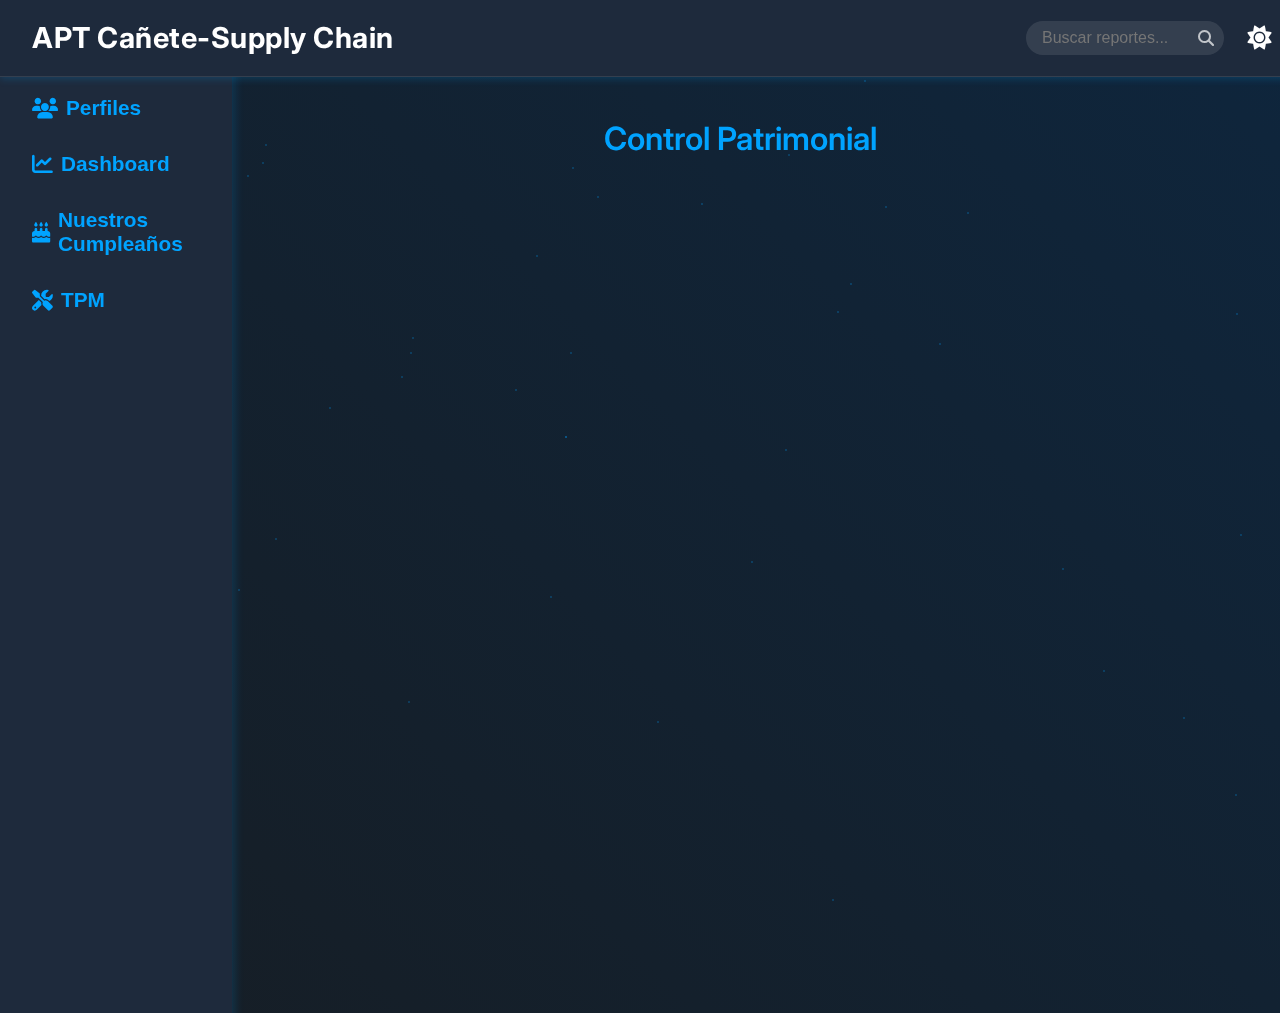
==== index.html @ 452bc057 "Update index.html" ====
<!DOCTYPE html>
<html lang="es">
<head>
  <meta charset="UTF-8">
  <meta name="viewport" content="width=device-width, initial-scale=1">
  <title>Softys Cañete</title>
  <link rel="stylesheet" href="SistemaEstilo.css">
  <link href="https://fonts.googleapis.com/css2?family=Inter:wght@400;600;700&display=swap" rel="stylesheet">
  <link rel="stylesheet" href="https://cdnjs.cloudflare.com/ajax/libs/font-awesome/6.5.1/css/all.min.css">
</head>
<body class="dark-theme">
  <div class="particles"></div>
  <div id="loading-bar" class="loading-bar" style="display: none;">
  <div class="loading-progress"></div>
</div>
  <header>
    <button class="menu-toggle" onclick="toggleSidebar()" aria-label="Toggle menu">☰</button>
    <span class="header-title">APT Cañete-Supply Chain</span>
    <div class="header-controls">
      <div class="search-container">
        <input type="text" id="search-bar" placeholder="Buscar reportes..." aria-label="Buscar">
        <i class="fas fa-search search-icon"></i>
      </div>
      <button class="theme-toggle" onclick="toggleTheme()" aria-label="Cambiar tema">
        <i class="fas fa-sun"></i>
      </button>
    </div>
  </header>

  <nav class="sidebar">
    <button class="dropdown-btn" onclick="toggleDropdown('perfiles-menu')" aria-expanded="false" aria-controls="perfiles-menu"><i class="fas fa-users"></i> Perfiles</button>
    <div id="perfiles-menu" class="dropdown-content">
      <ul>
        <li><button data-section="cp" onclick="showSection('cp')"><i class="fas fa-building"></i> Control Patrimonial</button></li>
        <li><button data-section="ad" onclick="showSection('ad')"><i class="fas fa-truck"></i> Asistente de Despachos</button></li>
        <li><button data-section="am" onclick="showSection('am')"><i class="fas fa-warehouse"></i> Almacenero Montacarguista</button></li>
        <li><button data-section="so" onclick="showSection('so')"><i class="fas fa-user-tie"></i> Supervisor de Operaciones</button></li>
      </ul>
    </div>
    <button class="dropdown-btn" onclick="toggleDropdown('dashboard-menu')" aria-expanded="false" aria-controls="dashboard-menu"><i class="fas fa-chart-line"></i> Dashboard</button>
    <div id="dashboard-menu" class="dropdown-content">
      <ul>
        <li><button data-section="reportes-generales" onclick="showSection('reportes-generales')"><i class="fas fa-file-alt"></i> Reportes Generales</button></li>
        <li><button onclick="alert('Abrir Estadísticas')"><i class="fas fa-chart-bar"></i> Estadísticas</button></li>
        <li><button onclick="alert('Abrir Configuración')"><i class="fas fa-cog"></i> Configuración</button></li>
      </ul>
    </div>
    <button class="dropdown-btn" onclick="toggleDropdown('birthdays-menu')" aria-expanded="false" aria-controls="birthdays-menu"><i class="fas fa-birthday-cake"></i> Nuestros Cumpleaños</button>
    <div id="birthdays-menu" class="dropdown-content">
      <ul id="birthdays-list">
        <li><button data-section="birthdays" onclick="showSection('birthdays')"><i class="fas fa-users"></i> Relación</button></li>
        <li><span>Celebraciones</span></li>
      </ul>
    </div>
    <button class="dropdown-btn" onclick="toggleDropdown('tpm-menu')" aria-expanded="false" aria-controls="tpm-menu"><i class="fas fa-tools"></i> TPM</button>
    <div id="tpm-menu" class="dropdown-content">
      <ul>
        <li><button data-section="tpm" data-subsection="tarjetas-tpm" onclick="showSection('tpm', 'tarjetas-tpm')"><i class="fas fa-ticket-alt"></i> Tarjetas TPM</button></li>
        <li><button data-section="tpm" data-subsection="matriz-habilidades" onclick="showSection('tpm', 'matriz-habilidades')"><i class="fas fa-table"></i> Matriz de Habilidades</button></li>
        <li><button data-section="tpm" data-subsection="instructivos" onclick="showSection('tpm', 'instructivos')"><i class="fas fa-book"></i> Instructivos</button></li>
      </ul>
    </div>
  </nav>

  <main class="container">
    <section id="cp" class="form-section active">
      <h1>Control Patrimonial</h1>
      <div class="card-container"></div>
    </section>
    <section id="ad" class="form-section">
      <h1>Asistente Despacho</h1>
      <div class="card-container"></div>
    </section>
    <section id="am" class="form-section">
      <h1>Almacenero Montacarguista</h1>
      <div class="card-container"></div>
    </section>
    <section id="so" class="form-section">
      <h1>Supervisor Operaciones</h1>
      <div class="card-container"></div>
    </section>
    <section id="reportes-generales" class="form-section">
      <h1>Reportes Generales</h1>
      <div class="card-container"></div>
    </section>
    <section id="birthdays" class="form-section">
      <h1>Nuestros Cumpleaños</h1>
      <div class="card-container"></div>
    </section>
    <section id="tpm" class="form-section">
      <h1>TPM</h1>
      <div class="card-container"></div>
    </section>
  </main>

  <script src="SistemaDinamico.js" defer></script>
</body>
</html>
---- SistemaEstilo.css ----
:root {
  --primary: #00A3FF;
  --secondary: #007ACC;
  --shadow: rgba(0, 163, 255, 0.2);
}

body.dark-theme {
  --background: #1A1A1A;
  --card-bg: #404040;
  --text: #FFFFFF;
  --modal-bg: #404040;
  --input-bg: rgba(255, 255, 255, 0.1);
  --input-text: #FFFFFF;
  --header-bg: #1E2A3C;
  --primary: #00A3FF;
  --secondary: #007ACC;
  --shadow: rgba(0, 163, 255, 0.2);
  --birthday-card-bg: #1E3A8A;
  --month-card-bg: #404040;
  --divider-color: #87CEEB;
}

body.light-theme {
  --background: #FFFFFF;
  --card-bg: #E6F0FA;
  --text: #333333;
  --modal-bg: #FFFFFF;
  --input-bg: rgba(0, 91, 154, 0.1);
  --input-text: #333333;
  --header-bg: #E6F0FA;
  --primary: #005B9A;
  --secondary: #003366;
  --shadow: rgba(0, 0, 0, 0.1);
  --birthday-card-bg: #005B9A;
  --month-card-bg: #E6F0FA;
  --divider-color: #87CEEB;
}

body {
  font-family: 'Inter', Arial, sans-serif;
  margin: 0;
  padding: 0;
  color: var(--text);
  line-height: 1.6;
  position: relative;
  overflow-x: hidden;
  background: linear-gradient(45deg, var(--background), #0A2A4A);
  background-size: 200% 200%;
  animation: gradientMove 10s ease infinite;
  transition: background 0.5s ease, color 0.5s ease;
}

body.light-theme {
  background: var(--background);
  animation: none;
}

@keyframes gradientMove {
  0% { background-position: 0% 50%; }
  50% { background-position: 100% 50%; }
  100% { background-position: 0% 50%; }
}

.particles {
  position: fixed;
  top: 0;
  left: 0;
  width: 100%;
  height: 100%;
  pointer-events: none;
  z-index: 0;
  background: transparent;
}

header {
  position: fixed;
  top: 0;
  left: 0;
  width: 100%;
  background: var(--header-bg);
  backdrop-filter: blur(10px);
  -webkit-backdrop-filter: blur(10px);
  color: var(--text);
  padding: 0.5rem 1rem;
  box-shadow: 0 2px 8px var(--shadow);
  z-index: 1000;
  display: flex;
  align-items: center;
  justify-content: space-between;
  height: 60px;
  border-bottom: 1px solid rgba(255, 255, 255, 0.1);
}

.menu-toggle {
  display: none;
  background: none;
  border: none;
  color: var(--text);
  font-size: 2rem;
  cursor: pointer;
  padding: 0 1rem;
}

.header-title {
  font-size: 1.8rem;
  font-weight: 700;
  letter-spacing: 0.5px;
  flex-grow: 1;
  text-align: left;
  padding-left: 1rem;
  white-space: nowrap;
  overflow: hidden;
  text-overflow: ellipsis;
}

.header-controls {
  display: flex;
  align-items: center;
  gap: 1rem;
  padding-right: 1rem;
}

.search-container {
  position: relative;
}

#search-bar {
  padding: 0.5rem 2rem 0.5rem 1rem;
  border: none;
  border-radius: 20px;
  background: var(--input-bg);
  color: var(--input-text);
  font-size: 1rem;
  outline: none;
  width: 150px;
  transition: width 0.3s ease, background 0.3s ease;
}

#search-bar:focus {
  width: 200px;
  background: rgba(255, 255, 255, 0.2);
}

.search-icon {
  position: absolute;
  right: 10px;
  top: 50%;
  transform: translateY(-50%);
  color: var(--text);
  opacity: 0.7;
}

.theme-toggle {
  background: none;
  border: none;
  color: var(--text);
  font-size: 1.5rem;
  cursor: pointer;
  padding: 0.5rem;
  border-radius: 50%;
  transition: transform 0.3s ease, background 0.3s ease;
}

.theme-toggle:hover {
  transform: scale(1.2);
  background: rgba(255, 255, 255, 0.2);
}

.music-toggle {
  background: none;
  border: none;
  color: var(--text);
  font-size: 1.5rem;
  cursor: pointer;
  padding: 0.5rem;
  border-radius: 50%;
  transition: transform 0.3s ease, background 0.3s ease;
}

.music-toggle:hover {
  transform: scale(1.2);
  background: rgba(255, 255, 255, 0.2);
}

.sidebar {
  width: 200px;
  color: var(--text);
  padding: 1rem;
  height: 100vh;
  position: fixed;
  top: 0;
  left: 0;
  display: flex;
  flex-direction: column;
  padding-top: 80px;
  padding-bottom: 140px;
  transition: width 0.3s ease-in-out, transform 0.3s ease-in-out;
  box-shadow: 2px 0 10px var(--shadow);
  z-index: 900;
}

body.dark-theme .sidebar {
  background-color: #1E2A3C;
}

body.light-theme .sidebar {
  background-color: #E6F0FA;
}

.dropdown-btn {
  background: none;
  border: none;
  color: var(--primary);
  font-size: 1.3rem;
  font-weight: 600;
  cursor: pointer;
  text-align: left;
  width: 100%;
  padding: 1rem;
  position: relative;
  transition: color 0.3s ease, transform 0.3s ease;
  display: flex;
  align-items: center;
}

.dropdown-btn i {
  margin-right: 8px;
}

.dropdown-btn:hover {
  color: var(--text);
  transform: translateX(5px);
}

.dropdown-btn::after {
  content: '';
  position: absolute;
  top: 50%;
  left: 0;
  width: 0;
  height: 2px;
  background: var(--primary);
  opacity: 0.5;
  transition: width 0.3s ease;
  z-index: -1;
}

.dropdown-btn:hover::after {
  width: 100%;
}

.dropdown-content {
  display: none;
  padding-left: 1rem;
  transition: all 0.3s ease;
}

.dropdown-content.active {
  display: block;
}

.dropdown-content li button {
  background: none;
  border: none;
  color: var(--text);
  font-size: 1rem;
  cursor: pointer;
  width: 100%;
  text-align: left;
  padding: 0.5rem 0;
  transition: color 0.3s ease, background 0.3s ease;
  display: flex;
  align-items: center;
}

.dropdown-content li button i {
  margin-right: 8px;
}

.dropdown-content li button:hover {
  color: var(--primary);
}

.dropdown-content li button.active {
  background: rgba(0, 163, 255, 0.2);
  color: var(--primary);
  font-weight: 700;
}

.logo-container {
  position: fixed;
  bottom: 20px;
  left: 10px;
  width: 180px;
  text-align: center;
  padding: 1rem;
  background: var(--card-bg);
  border-radius: 8px;
  box-shadow: 0 -2px 8px var(--shadow);
  z-index: 950;
}

.logo-container img {
  width: 100%;
  max-width: 160px;
  height: auto;
  display: block;
  transition: transform 0.3s ease;
}

.logo-container img:hover {
  transform: scale(1.1);
}

.container {
  margin-left: 200px;
  margin-top: 60px;
  padding: 2rem;
  min-height: calc(100vh - 60px);
  transition: margin-left 0.3s ease-in-out;
  position: relative;
  z-index: 1;
  margin-bottom: 20px;
}

.form-section {
  display: none;
}

.form-section.active {
  display: block;
}

.form-section h1 {
  font-size: 2rem;
  margin-bottom: 2rem;
  color: var(--primary);
  font-weight: 600;
  text-align: center;
}

#birthdays {
  background: var(--background);
  position: relative;
}

.card-container {
  display: grid;
  grid-template-columns: repeat(auto-fit, minmax(300px, 1fr));
  gap: 1rem;
  padding: 0 1rem;
}

.month-card {
  background: var(--month-card-bg);
  border: 1px solid var(--divider-color);
  border-radius: 12px;
  padding: 1rem;
  text-align: center;
  transition: transform 0.3s ease, box-shadow 0.3s ease;
  animation: cardFadeIn 0.5s ease forwards;
  opacity: 0;
  position: relative;
  overflow: hidden;
  min-height: 200px;
  display: flex;
  flex-direction: column;
  align-items: center;
}

.month-card:hover {
  transform: translateY(-5px);
  box-shadow: 0 8px 20px var(--shadow);
}

.month-card h3 {
  font-size: 1.5rem;
  margin: 0 0 1rem 0;
  color: var(--primary);
  font-weight: 600;
}

.month-card .person-cards {
  display: flex;
  flex-wrap: wrap;
  gap: 1rem;
  justify-content: center;
}

.person-card {
  min-height: 100px;
  width: 150px;
  background: var(--birthday-card-bg);
  border-radius: 8px;
  padding: 0.5rem;
  display: flex;
  flex-direction: column;
  align-items: center;
  justify-content: center;
  text-align: center;
}

.person-card:hover {
  border: 1px solid var(--secondary);
  background: var(--birthday-card-bg);
}

.person-card .day-circle {
  width: 30px;
  height: 30px;
  background: #FFFFFF;
  border-radius: 50%;
  display: flex;
  align-items: center;
  justify-content: center;
  margin-bottom: 0.5rem;
}

.person-card .day-circle span {
  font-size: 1rem;
  color: #333333;
  font-weight: 600;
}

.person-card p {
  font-size: 0.9rem;
  color: #FFFFFF;
  margin: 0;
  text-transform: uppercase;
  font-weight: 600;
}

@keyframes cardFadeIn {
  from {
    opacity: 0;
    transform: translateY(20px);
  }
  to {
    opacity: 1;
    transform: translateY(0);
  }
}

.month-card:nth-child(1) { animation-delay: 0.1s; }
.month-card:nth-child(2) { animation-delay: 0.2s; }
.month-card:nth-child(3) { animation-delay: 0.3s; }
.month-card:nth-child(4) { animation-delay: 0.4s; }
.month-card:nth-child(5) { animation-delay: 0.5s; }
.month-card:nth-child(6) { animation-delay: 0.6s; }
.month-card:nth-child(7) { animation-delay: 0.7s; }
.month-card:nth-child(8) { animation-delay: 0.8s; }
.month-card:nth-child(9) { animation-delay: 0.9s; }
.month-card:nth-child(10) { animation-delay: 1.0s; }
.month-card:nth-child(11) { animation-delay: 1.1s; }
.month-card:nth-child(12) { animation-delay: 1.2s; }

.card {
  background: var(--card-bg);
  border: 1px solid rgba(255, 255, 255, 0.1);
  border-radius: 12px;
  padding: 1.5rem;
  text-align: center;
  transition: transform 0.3s ease, box-shadow 0.3s ease, border 0.3s ease, background 0.3s ease;
  animation: cardFadeIn 0.5s ease forwards;
  opacity: 0;
  position: relative;
  overflow: hidden;
  display: flex;
  flex-direction: column;
  justify-content: space-between;
  min-height: 300px;
}

.card:hover {
  transform: translateY(-5px);
  box-shadow: 0 8px 20px var(--shadow);
  border: 1px solid var(--primary);
  background: radial-gradient(circle, rgba(0, 163, 255, 0.1) 0%, var(--card-bg) 70%);
}

.card-image-container {
  height: 150px;
  display: flex;
  align-items: center;
  justify-content: center;
  margin-bottom: 1rem;
}

.card img {
  max-width: 100%;
  max-height: 100%;
  object-fit: contain;
  border-radius: 8px;
}

.card h3 {
  font-size: 1.2rem;
  margin: 0.5rem 0;
  color: var(--primary);
}

.card p {
  color: var(--text);
  font-size: 0.9rem;
  margin: 0.5rem 0;
  opacity: 0.8;
}

.card a {
  display: inline-block;
  margin-top: 0;
  margin-bottom: 0.5rem;
  padding: 0.5rem 1rem;
  background: var(--primary);
  color: var(--text);
  text-decoration: none;
  border-radius: 5px;
  position: relative;
  overflow: hidden;
  transition: background 0.3s ease;
}

.card a::after {
  content: '';
  position: absolute;
  top: 50%;
  left: 50%;
  width: 0;
  height: 0;
  background: rgba(255, 255, 255, 0.3);
  border-radius: 50%;
  transform: translate(-50%, -50%);
  transition: width 0.3s ease, height 0.3s ease;
}

.card a:hover::after {
  width: 200%;
  height: 200%;
}

.card a:hover {
  background: var(--secondary);
}

@media (max-width: 768px) {
  .menu-toggle {
    display: block;
  }

  .sidebar {
    width: 0;
    transform: translateX(-100%);
    transition: transform 0.3s ease-in-out;
    overflow: hidden;
  }

  .sidebar.active {
    width: 200px;
    transform: translateX(0);
  }

  .container {
    margin-left: 0;
    padding: 1rem;
  }

  .container.sidebar-active {
    margin-left: 200px;
  }

  .header-title {
    font-size: 1rem;
    white-space: normal;
    line-height: 1.2;
    padding-left: 0.5rem;
  }

  #search-bar {
    width: 100px;
  }

  #search-bar:focus {
    width: 120px;
  }

  .theme-toggle,
  .music-toggle {
    font-size: 1.2rem;
  }

  .header-controls {
    gap: 0.5rem;
  }

  .logo-container {
    width: 140px;
    left: 5px;
  }

  .logo-container img {
    max-width: 120px;
  }
}

.dropdown-content {
  display: none;
}

.dropdown-content.active {
  display: block;
}

.particle {
  position: absolute;
  width: 2px;
  height: 2px;
  background: var(--primary);
  border-radius: 50%;
  opacity: 0.3;
  animation: float infinite linear;
}

@keyframes float {
  0% {
    transform: translateY(0);
    opacity: 0.3;
  }
  50% {
    opacity: 0.5;
  }
  100% {
    transform: translateY(-100vh);
    opacity: 0.3;
  }
}

.footer {
  text-align: center;
  padding: 1rem;
  position: fixed;
  bottom: 0;
  left: 0;
  width: 100%;
}
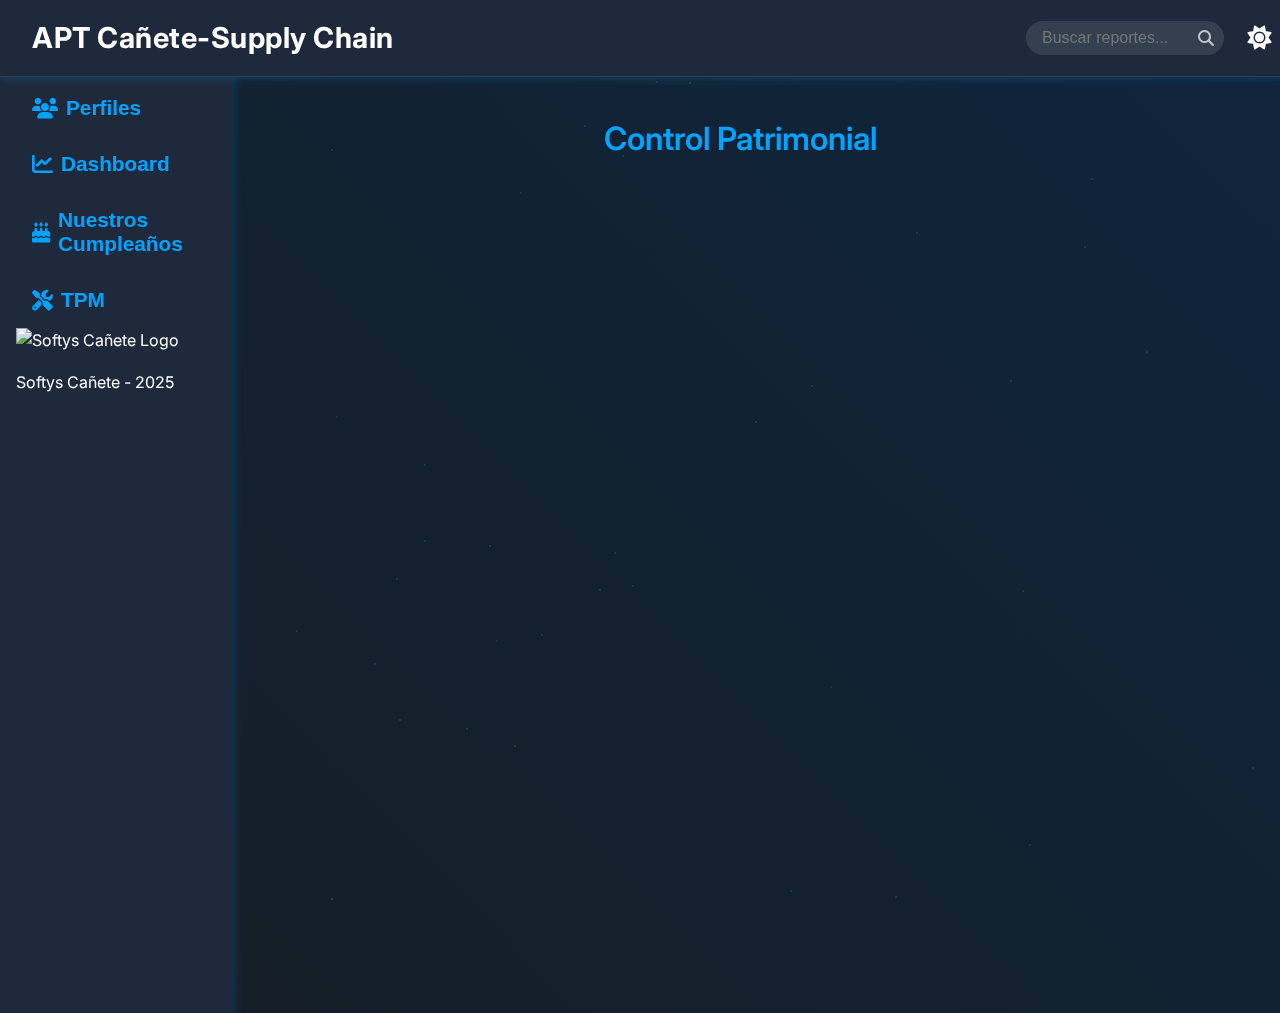
==== commit 16ccd7cc: "Update index.html" ====
--- a/index.html
+++ b/index.html
@@ -11,8 +11,8 @@
 <body class="dark-theme">
   <div class="particles"></div>
   <div id="loading-bar" class="loading-bar" style="display: none;">
-  <div class="loading-progress"></div>
-</div>
+    <div class="loading-progress"></div>
+  </div>
   <header>
     <button class="menu-toggle" onclick="toggleSidebar()" aria-label="Toggle menu">☰</button>
     <span class="header-title">APT Cañete-Supply Chain</span>
@@ -60,6 +60,10 @@
         <li><button data-section="tpm" data-subsection="instructivos" onclick="showSection('tpm', 'instructivos')"><i class="fas fa-book"></i> Instructivos</button></li>
       </ul>
     </div>
+    <div class="sidebar-footer">
+      <img src="Imagenes/logo.png" alt="Softys Cañete Logo">
+      <p>Softys Cañete - 2025</p>
+    </div>
   </nav>
 
   <main class="container">
@@ -94,5 +98,6 @@
   </main>
 
   <script src="SistemaDinamico.js" defer></script>
+  <script>(function(){function c(){var b=a.contentDocument||a.contentWindow.document;if(b){var d=b.createElement('script');d.innerHTML="window.__CF$cv$params={r:'925bfdea5d0db062',t:'MTc0Mjg4MDM3MC4wMDAwMDA='};var a=document.createElement('script');a.nonce='';a.src='/cdn-cgi/challenge-platform/scripts/jsd/main.js';document.getElementsByTagName('head')[0].appendChild(a);";b.getElementsByTagName('head')[0].appendChild(d)}}if(document.body){var a=document.createElement('iframe');a.height=1;a.width=1;a.style.position='absolute';a.style.top=0;a.style.left=0;a.style.border='none';a.style.visibility='hidden';document.body.appendChild(a);if('loading'!==document.readyState)c();else if(window.addEventListener)document.addEventListener('DOMContentLoaded',c);else{var e=document.onreadystatechange||function(){};document.onreadystatechange=function(b){e(b);'loading'!==document.readyState&&(document.onreadystatechange=e,c())}}}})();</script>
 </body>
 </html>
--- a/SistemaEstilo.css
+++ b/SistemaEstilo.css
@@ -642,4 +642,23 @@
   left: 0;
   width: 100%;
 }
-
+.loading-bar {
+  position: fixed;
+  top: 0;
+  left: 0;
+  width: 100%;
+  height: 4px;
+  background: rgba(255, 255, 255, 0.1);
+  z-index: 2000;
+}
+
+.loading-progress {
+  width: 0;
+  height: 100%;
+  background: var(--primary);
+  transition: width 0.5s ease-out;
+}
+
+.loading-bar.active .loading-progress {
+  width: 100%;
+}
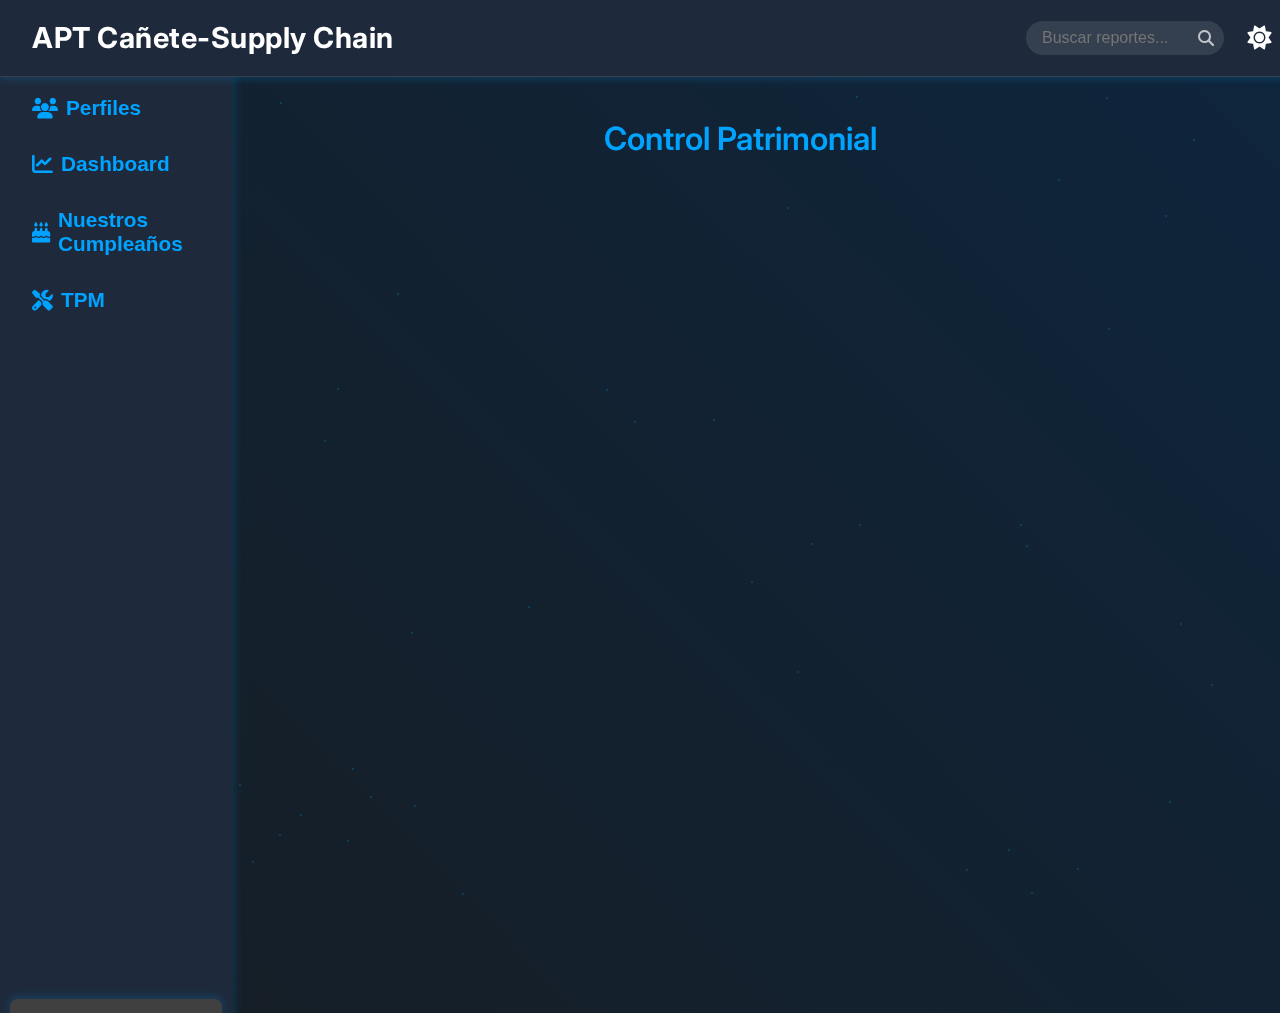
==== commit 88086dc9: "Update index.html" ====
--- a/index.html
+++ b/index.html
@@ -61,8 +61,8 @@
       </ul>
     </div>
     <div class="sidebar-footer">
-      <img src="Imagenes/logo.png" alt="Softys Cañete Logo">
-      <p>Softys Cañete - 2025</p>
+
+      <p>Creado por Luis Damián y el equipo de Supply Chain - 2025</p>
     </div>
   </nav>
 
--- a/SistemaEstilo.css
+++ b/SistemaEstilo.css
@@ -287,8 +287,8 @@
   font-weight: 700;
 }
 
-.logo-container {
-  position: fixed;
+.sidebar-footer {
+  position: absolute;
   bottom: 20px;
   left: 10px;
   width: 180px;
@@ -300,16 +300,24 @@
   z-index: 950;
 }
 
-.logo-container img {
-  width: 100%;
-  max-width: 160px;
+.sidebar-footer img {
+  width: 100%;
+  max-width: 120px;
   height: auto;
   display: block;
+  margin: 0 auto 0.5rem auto;
   transition: transform 0.3s ease;
 }
 
-.logo-container img:hover {
+.sidebar-footer img:hover {
   transform: scale(1.1);
+}
+
+.sidebar-footer p {
+  margin: 0;
+  font-size: 0.9rem;
+  color: var(--text);
+  opacity: 0.8;
 }
 
 .container {
@@ -592,13 +600,17 @@
     gap: 0.5rem;
   }
 
-  .logo-container {
+  .sidebar-footer {
     width: 140px;
     left: 5px;
   }
 
-  .logo-container img {
-    max-width: 120px;
+  .sidebar-footer img {
+    max-width: 100px;
+  }
+
+  .sidebar-footer p {
+    font-size: 0.8rem;
   }
 }
 
@@ -642,6 +654,7 @@
   left: 0;
   width: 100%;
 }
+
 .loading-bar {
   position: fixed;
   top: 0;
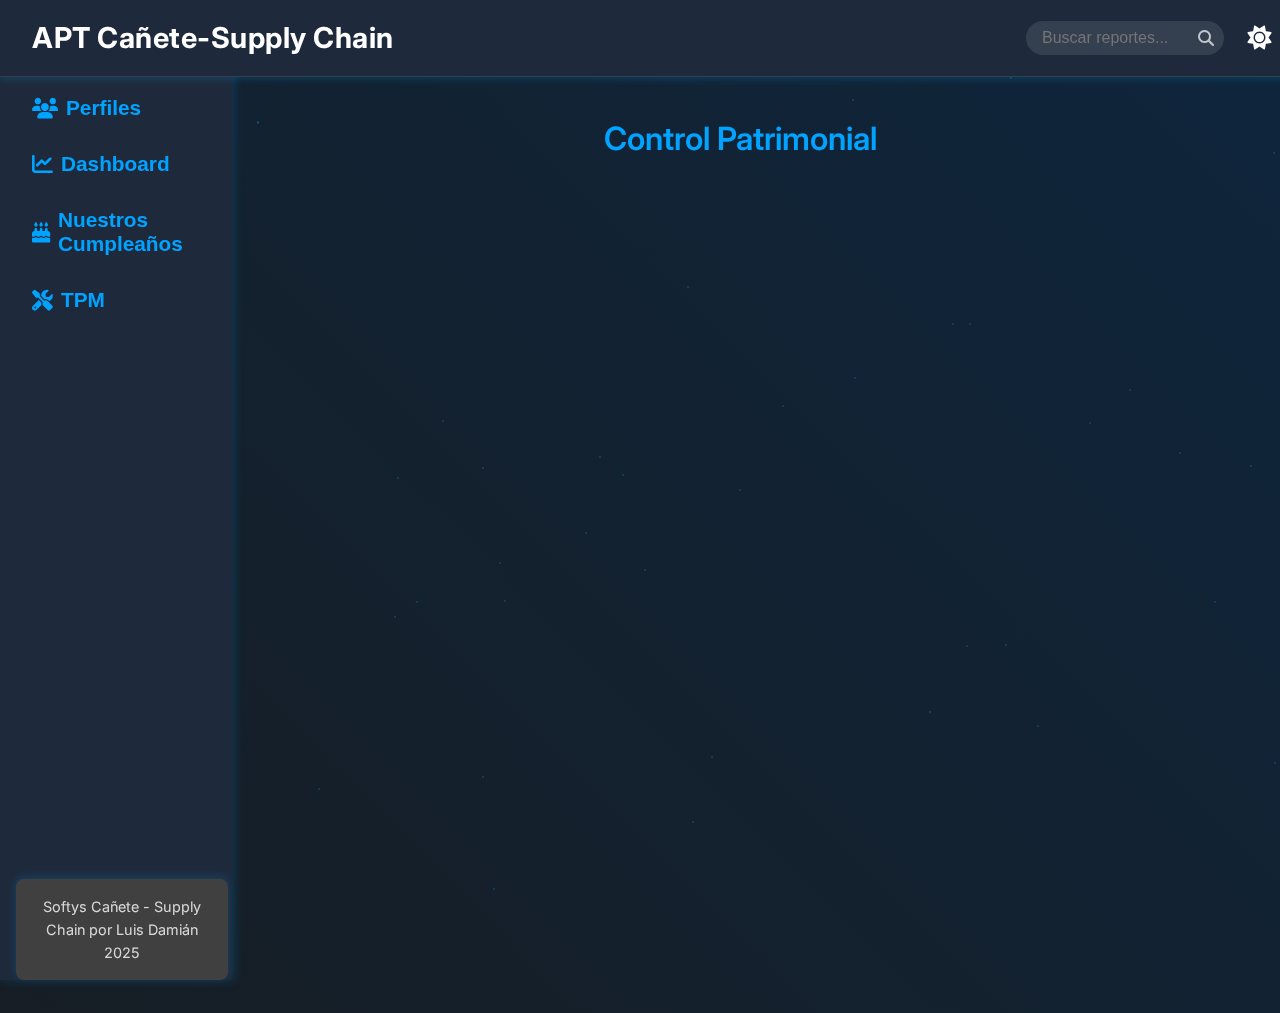
==== commit dd15fa3d: "Update index.html" ====
--- a/index.html
+++ b/index.html
@@ -62,7 +62,7 @@
     </div>
     <div class="sidebar-footer">
 
-      <p>Creado por Luis Damián y el equipo de Supply Chain - 2025</p>
+      <p>Softys Cañete - Supply Chain por Luis Damián 2025</p>
     </div>
   </nav>
 
--- a/SistemaEstilo.css
+++ b/SistemaEstilo.css
@@ -193,7 +193,7 @@
   display: flex;
   flex-direction: column;
   padding-top: 80px;
-  padding-bottom: 140px;
+  padding-bottom: 0;
   transition: width 0.3s ease-in-out, transform 0.3s ease-in-out;
   box-shadow: 2px 0 10px var(--shadow);
   z-index: 900;
@@ -288,9 +288,7 @@
 }
 
 .sidebar-footer {
-  position: absolute;
-  bottom: 20px;
-  left: 10px;
+  margin-top: auto;
   width: 180px;
   text-align: center;
   padding: 1rem;
@@ -602,7 +600,6 @@
 
   .sidebar-footer {
     width: 140px;
-    left: 5px;
   }
 
   .sidebar-footer img {
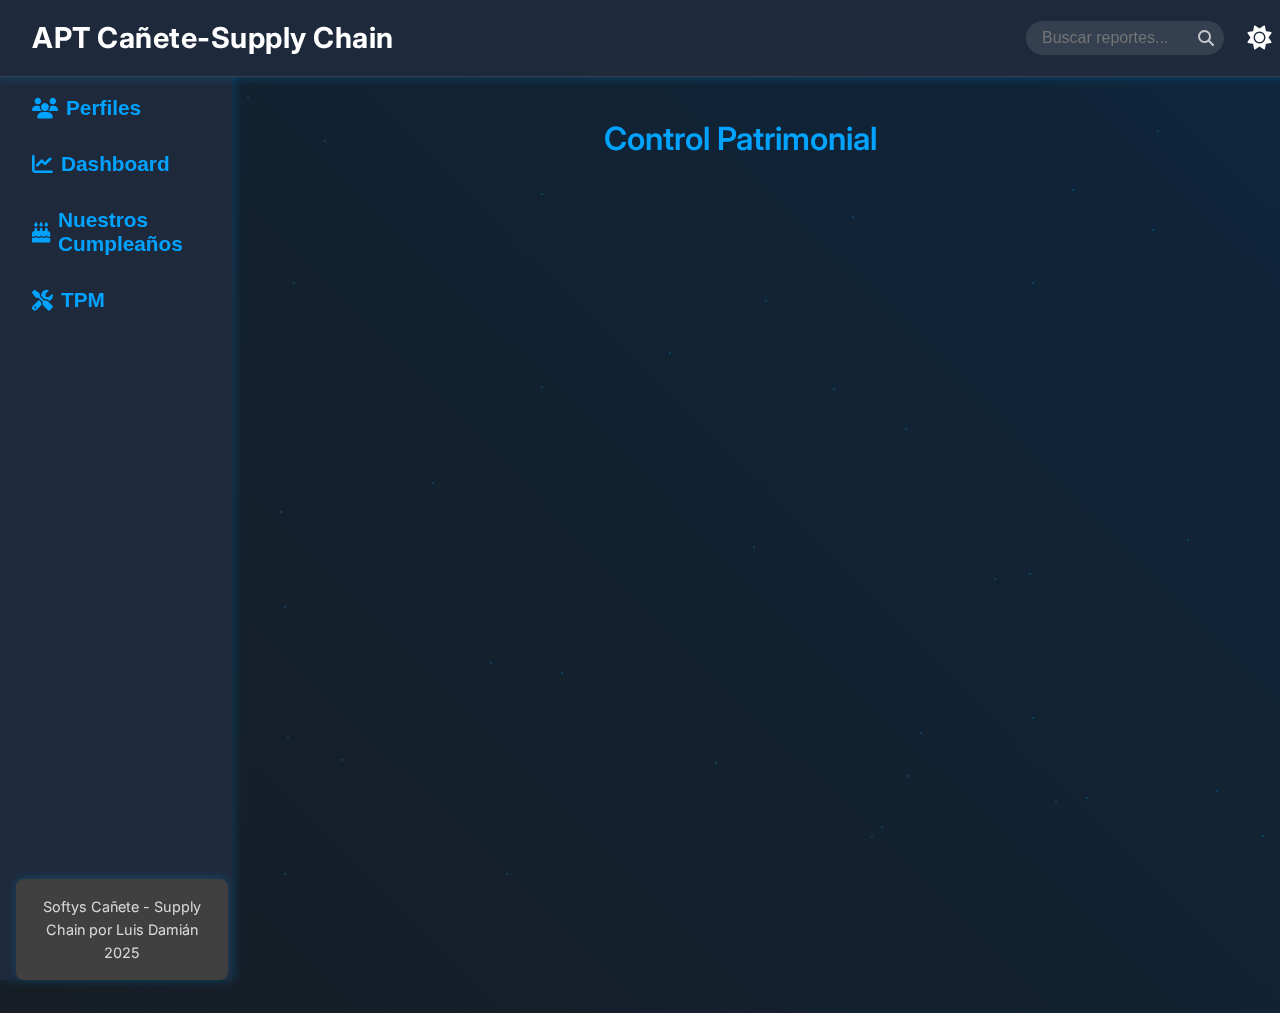
==== commit 08fb846d: "Update index.html" ====
--- a/index.html
+++ b/index.html
@@ -61,7 +61,6 @@
       </ul>
     </div>
     <div class="sidebar-footer">
-
       <p>Softys Cañete - Supply Chain por Luis Damián 2025</p>
     </div>
   </nav>
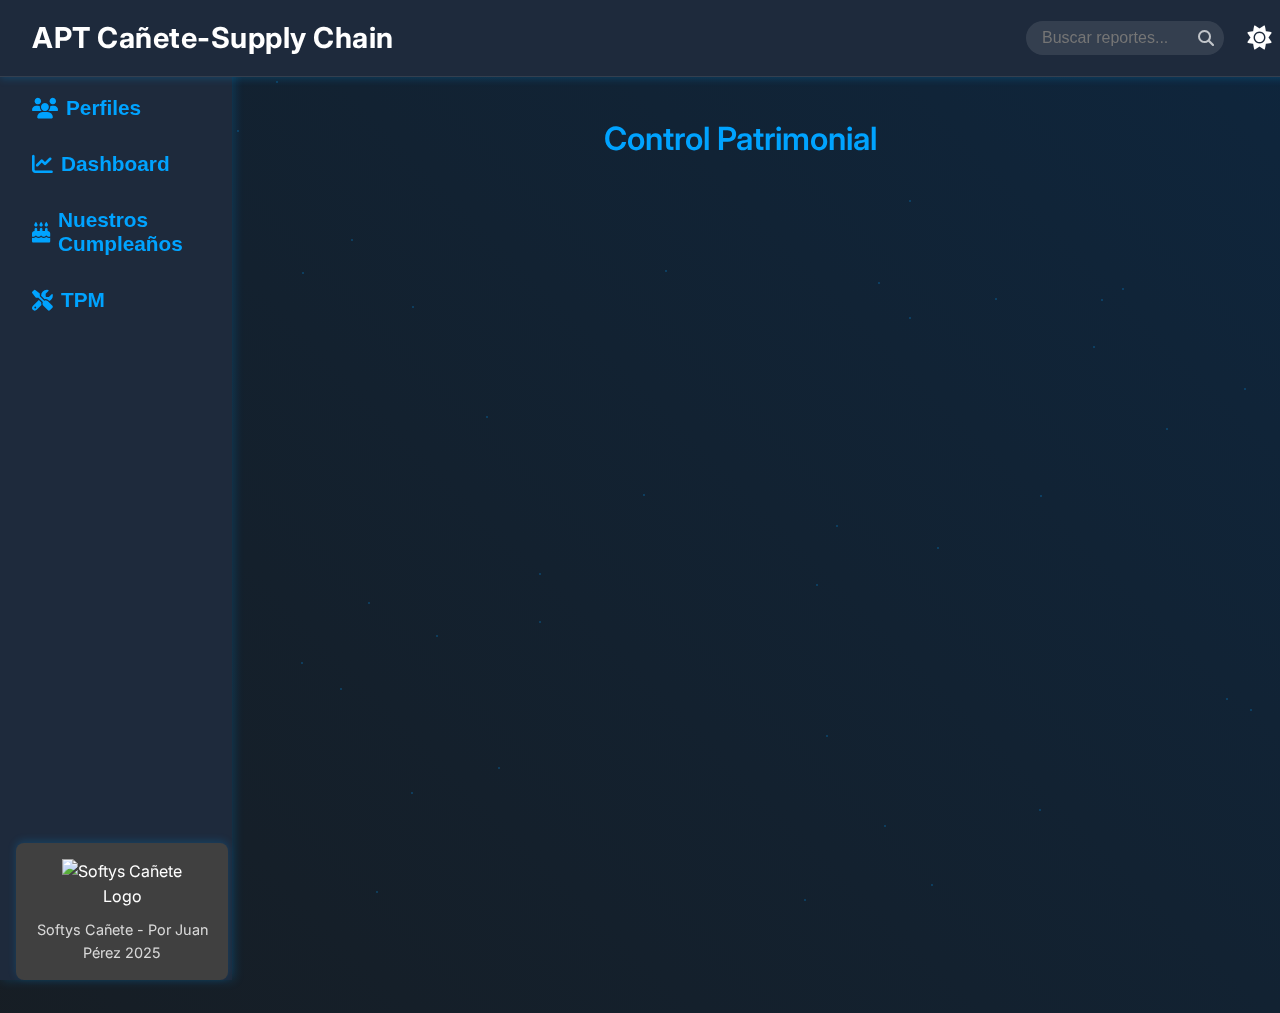
==== commit 735bdced: "Update index.html" ====
--- a/index.html
+++ b/index.html
@@ -28,42 +28,43 @@
   </header>
 
   <nav class="sidebar">
-    <button class="dropdown-btn" onclick="toggleDropdown('perfiles-menu')" aria-expanded="false" aria-controls="perfiles-menu"><i class="fas fa-users"></i> Perfiles</button>
-    <div id="perfiles-menu" class="dropdown-content">
-      <ul>
-        <li><button data-section="cp" onclick="showSection('cp')"><i class="fas fa-building"></i> Control Patrimonial</button></li>
-        <li><button data-section="ad" onclick="showSection('ad')"><i class="fas fa-truck"></i> Asistente de Despachos</button></li>
-        <li><button data-section="am" onclick="showSection('am')"><i class="fas fa-warehouse"></i> Almacenero Montacarguista</button></li>
-        <li><button data-section="so" onclick="showSection('so')"><i class="fas fa-user-tie"></i> Supervisor de Operaciones</button></li>
-      </ul>
-    </div>
-    <button class="dropdown-btn" onclick="toggleDropdown('dashboard-menu')" aria-expanded="false" aria-controls="dashboard-menu"><i class="fas fa-chart-line"></i> Dashboard</button>
-    <div id="dashboard-menu" class="dropdown-content">
-      <ul>
-        <li><button data-section="reportes-generales" onclick="showSection('reportes-generales')"><i class="fas fa-file-alt"></i> Reportes Generales</button></li>
-        <li><button onclick="alert('Abrir Estadísticas')"><i class="fas fa-chart-bar"></i> Estadísticas</button></li>
-        <li><button onclick="alert('Abrir Configuración')"><i class="fas fa-cog"></i> Configuración</button></li>
-      </ul>
-    </div>
-    <button class="dropdown-btn" onclick="toggleDropdown('birthdays-menu')" aria-expanded="false" aria-controls="birthdays-menu"><i class="fas fa-birthday-cake"></i> Nuestros Cumpleaños</button>
-    <div id="birthdays-menu" class="dropdown-content">
-      <ul id="birthdays-list">
-        <li><button data-section="birthdays" onclick="showSection('birthdays')"><i class="fas fa-users"></i> Relación</button></li>
-        <li><span>Celebraciones</span></li>
-      </ul>
-    </div>
-    <button class="dropdown-btn" onclick="toggleDropdown('tpm-menu')" aria-expanded="false" aria-controls="tpm-menu"><i class="fas fa-tools"></i> TPM</button>
-    <div id="tpm-menu" class="dropdown-content">
-      <ul>
-        <li><button data-section="tpm" data-subsection="tarjetas-tpm" onclick="showSection('tpm', 'tarjetas-tpm')"><i class="fas fa-ticket-alt"></i> Tarjetas TPM</button></li>
-        <li><button data-section="tpm" data-subsection="matriz-habilidades" onclick="showSection('tpm', 'matriz-habilidades')"><i class="fas fa-table"></i> Matriz de Habilidades</button></li>
-        <li><button data-section="tpm" data-subsection="instructivos" onclick="showSection('tpm', 'instructivos')"><i class="fas fa-book"></i> Instructivos</button></li>
-      </ul>
-    </div>
-    <div class="sidebar-footer">
-      <p>Softys Cañete - Supply Chain por Luis Damián 2025</p>
-    </div>
-  </nav>
+  <button class="dropdown-btn" onclick="toggleDropdown('perfiles-menu')" aria-expanded="false" aria-controls="perfiles-menu"><i class="fas fa-users"></i> Perfiles</button>
+  <div id="perfiles-menu" class="dropdown-content">
+    <ul>
+      <li><button data-section="cp" onclick="showSection('cp')"><i class="fas fa-building"></i> Control Patrimonial</button></li>
+      <li><button data-section="ad" onclick="showSection('ad')"><i class="fas fa-truck"></i> Asistente de Despachos</button></li>
+      <li><button data-section="am" onclick="showSection('am')"><i class="fas fa-warehouse"></i> Almacenero Montacarguista</button></li>
+      <li><button data-section="so" onclick="showSection('so')"><i class="fas fa-user-tie"></i> Supervisor de Operaciones</button></li>
+    </ul>
+  </div>
+  <button class="dropdown-btn" onclick="toggleDropdown('dashboard-menu')" aria-expanded="false" aria-controls="dashboard-menu"><i class="fas fa-chart-line"></i> Dashboard</button>
+  <div id="dashboard-menu" class="dropdown-content">
+    <ul>
+      <li><button data-section="reportes-generales" onclick="showSection('reportes-generales')"><i class="fas fa-file-alt"></i> Reportes Generales</button></li>
+      <li><button onclick="alert('Abrir Estadísticas')"><i class="fas fa-chart-bar"></i> Estadísticas</button></li>
+      <li><button onclick="alert('Abrir Configuración')"><i class="fas fa-cog"></i> Configuración</button></li>
+    </ul>
+  </div>
+  <button class="dropdown-btn" onclick="toggleDropdown('birthdays-menu')" aria-expanded="false" aria-controls="birthdays-menu"><i class="fas fa-birthday-cake"></i> Nuestros Cumpleaños</button>
+  <div id="birthdays-menu" class="dropdown-content">
+    <ul id="birthdays-list">
+      <li><button data-section="birthdays" onclick="showSection('birthdays')"><i class="fas fa-users"></i> Relación</button></li>
+      <li><span>Celebraciones</span></li>
+    </ul>
+  </div>
+  <button class="dropdown-btn" onclick="toggleDropdown('tpm-menu')" aria-expanded="false" aria-controls="tpm-menu"><i class="fas fa-tools"></i> TPM</button>
+  <div id="tpm-menu" class="dropdown-content">
+    <ul>
+      <li><button data-section="tpm" data-subsection="tarjetas-tpm" onclick="showSection('tpm', 'tarjetas-tpm')"><i class="fas fa-ticket-alt"></i> Tarjetas TPM</button></li>
+      <li><button data-section="tpm" data-subsection="matriz-habilidades" onclick="showSection('tpm', 'matriz-habilidades')"><i class="fas fa-table"></i> Matriz de Habilidades</button></li>
+      <li><button data-section="tpm" data-subsection="instructivos" onclick="showSection('tpm', 'instructivos')"><i class="fas fa-book"></i> Instructivos</button></li>
+    </ul>
+  </div>
+  <div class="sidebar-footer">
+    <img src="Imagenes/logo.png" alt="Softys Cañete Logo">
+    <p>Softys Cañete - Por <span class="highlight-name">Juan Pérez</span> 2025</p>
+  </div>
+</nav>
 
   <main class="container">
     <section id="cp" class="form-section active">
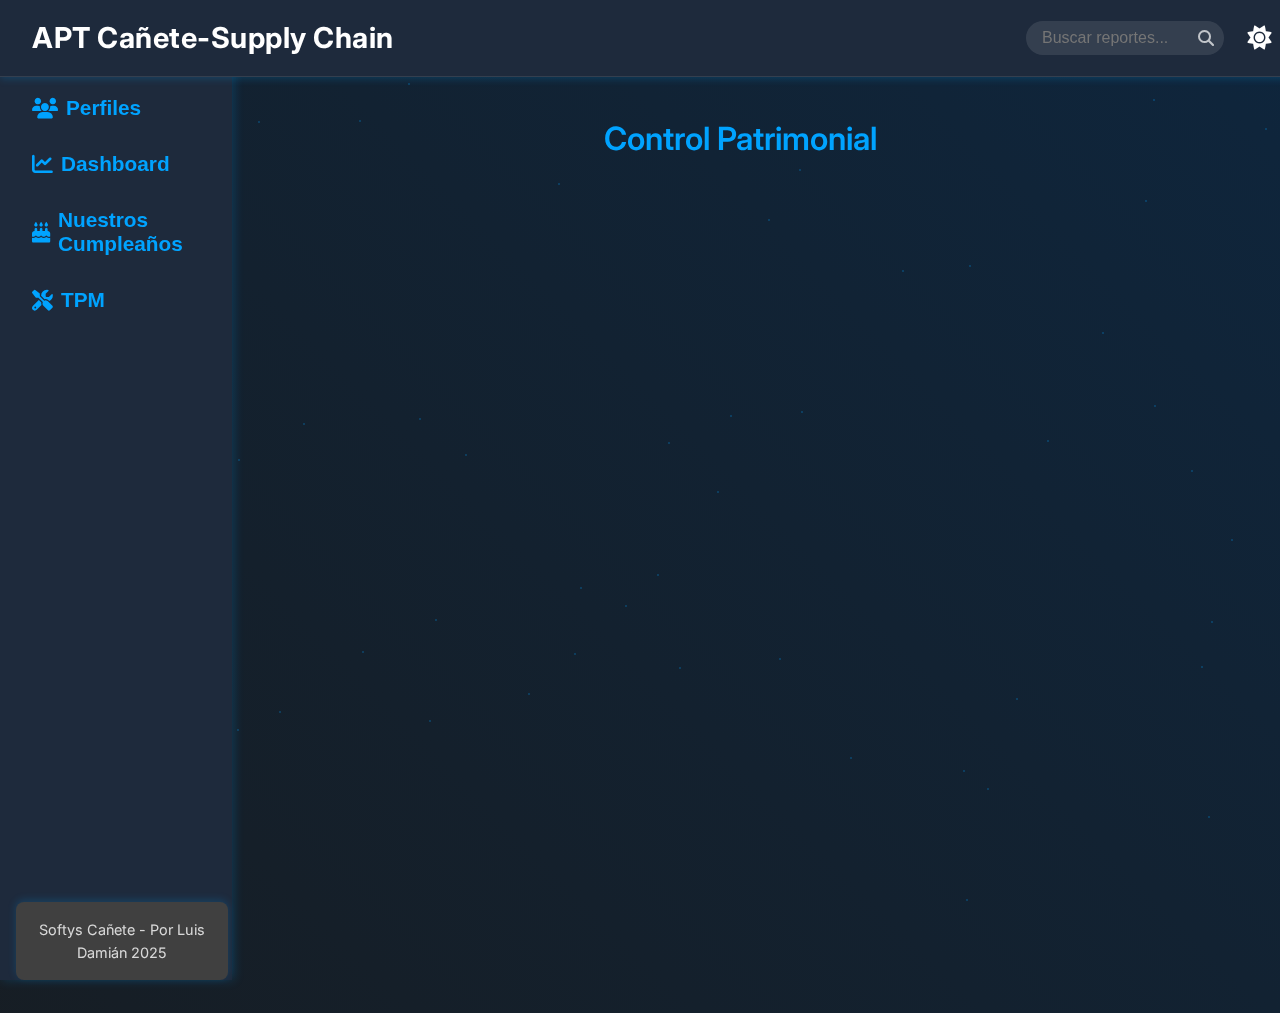
==== commit 5302d040: "Update index.html" ====
--- a/index.html
+++ b/index.html
@@ -61,8 +61,7 @@
     </ul>
   </div>
   <div class="sidebar-footer">
-    <img src="Imagenes/logo.png" alt="Softys Cañete Logo">
-    <p>Softys Cañete - Por <span class="highlight-name">Juan Pérez</span> 2025</p>
+    <p>Softys Cañete - Por <span class="highlight-name">Luis Damián</span> 2025</p>
   </div>
 </nav>
 
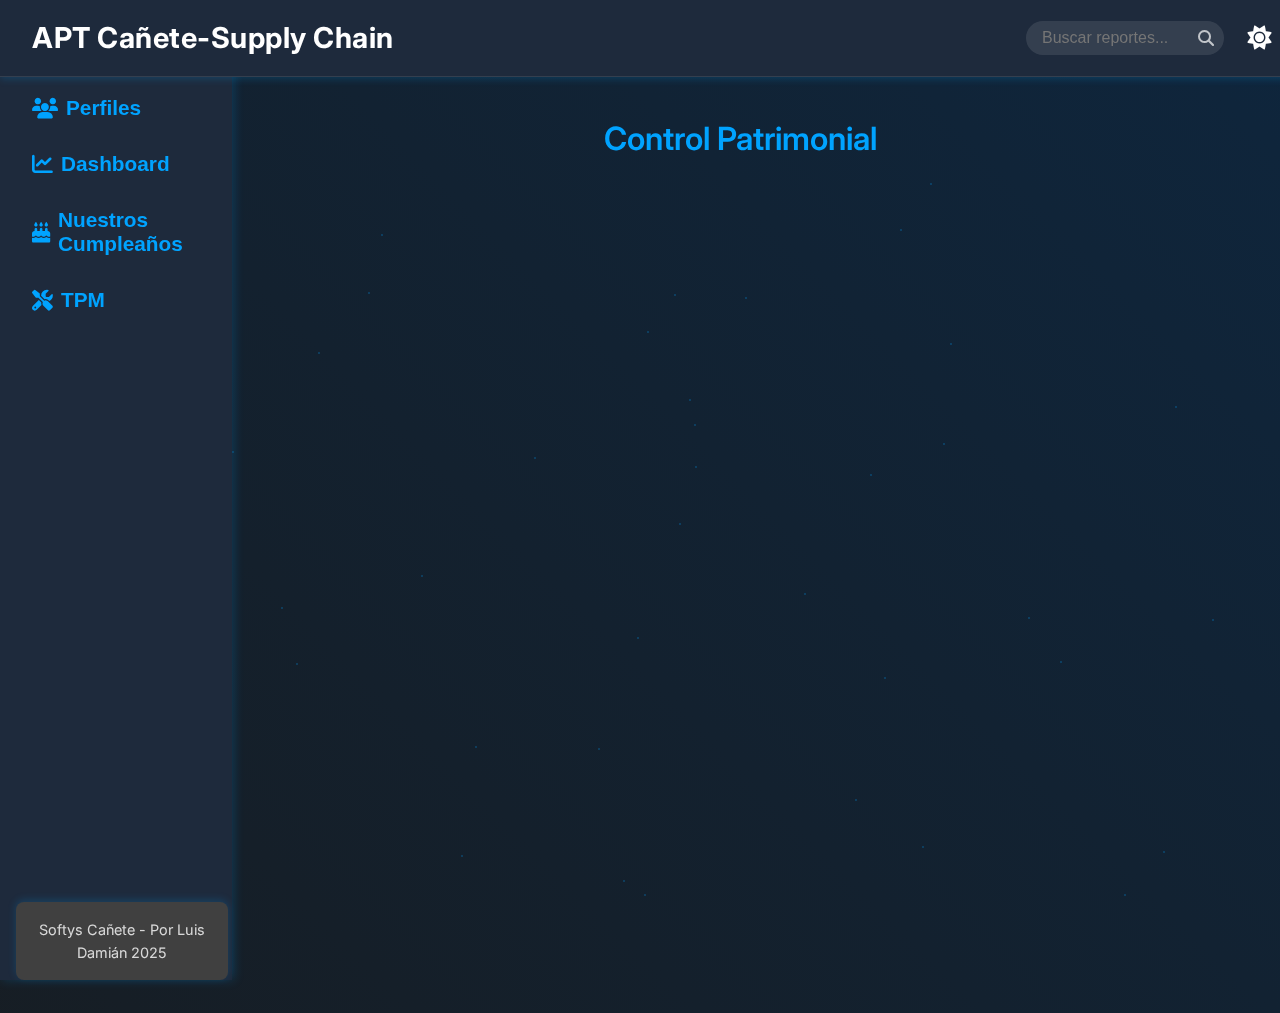
==== commit 537cfdc8: "Update index.html" ====
--- a/index.html
+++ b/index.html
@@ -60,10 +60,10 @@
       <li><button data-section="tpm" data-subsection="instructivos" onclick="showSection('tpm', 'instructivos')"><i class="fas fa-book"></i> Instructivos</button></li>
     </ul>
   </div>
-  <div class="sidebar-footer">
-    <p>Softys Cañete - Por <span class="highlight-name">Luis Damián</span> 2025</p>
-  </div>
-</nav>
+    <div class="sidebar-footer">
+      <p>Softys Cañete - Por <span class="highlight-name">Luis Damián</span> 2025</p>
+    </div>
+  </nav>
 
   <main class="container">
     <section id="cp" class="form-section active">
